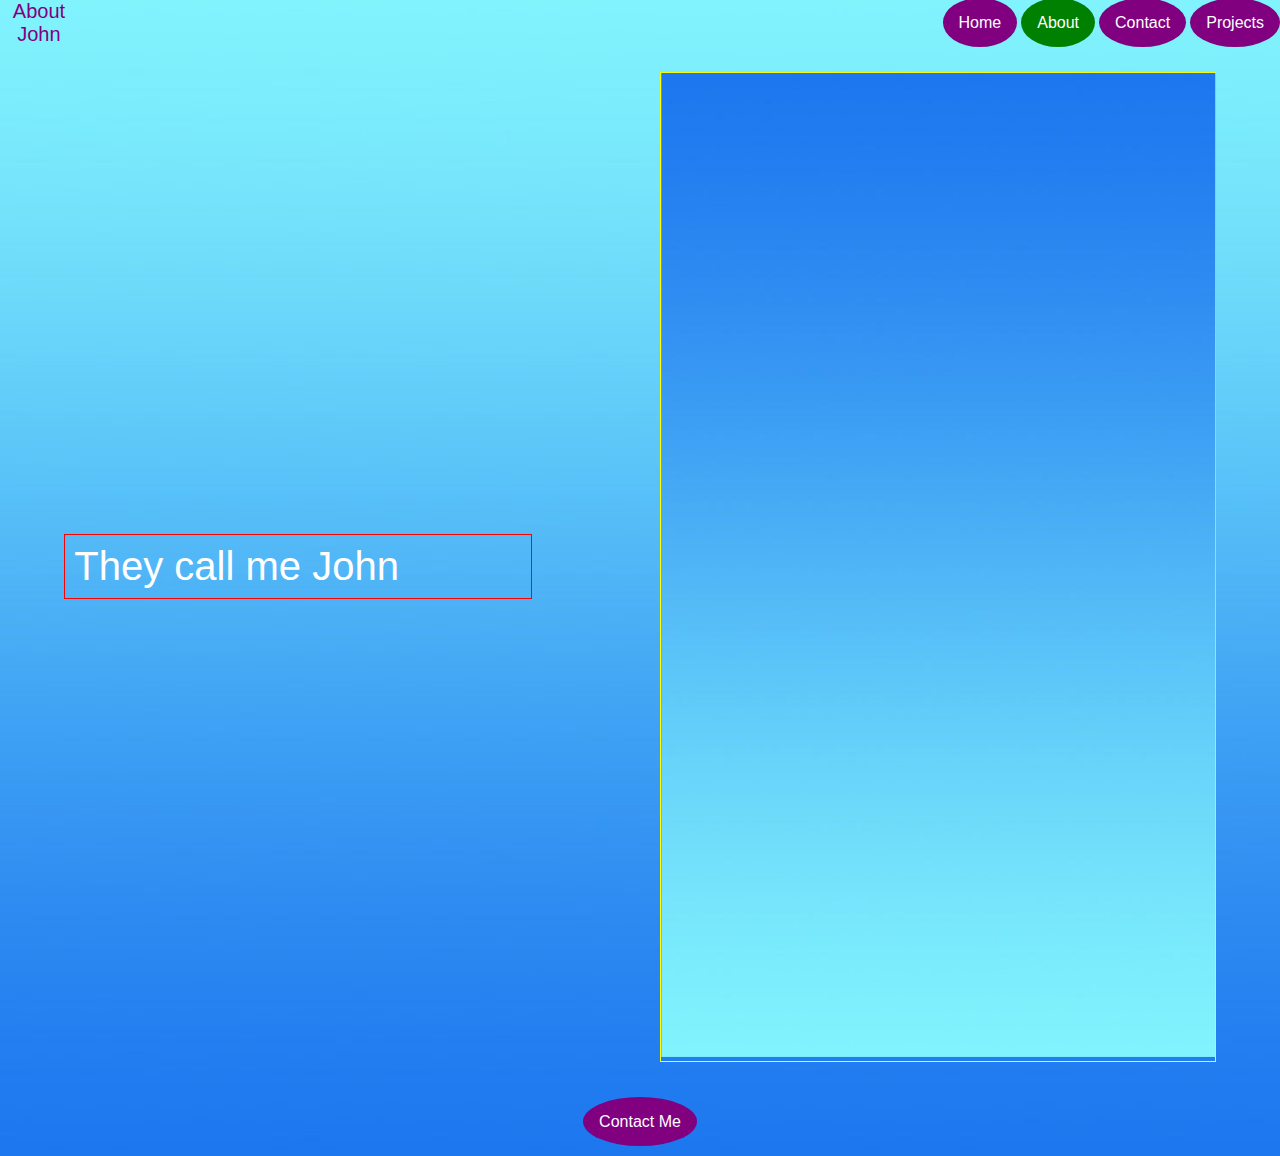
==== about.html @ d1f1bb29 "began about.html page, all links added into index.html" ====
<!DOCTYPE html>
<html lang="en">
<head>
    <meta charset="UTF-8">
    <meta name="viewport" content="width=device-width, initial-scale=1.0">
    <title>About John</title>
    <link rel="stylesheet" href="style/index.css">
</head>

<body>
    <header>
        <div class="headerflex">
            <p>About<br>John</p>
            <div class="navbuttons">
                <a href="index.html">Home</a>
                <a href="#" class="selected">About</a>
                <a href="contact.html">Contact</a>
                <a href="projects.html">Projects</a>
            </div>
        </div>
        <aboutsection>
            <div class="aboutleft">
                <h1>They call me John</h1>
                <p></p>
            </div>
            <div class="aboutright">
                <img src="pictures/background.jpg">
            </div>
        </aboutsection>
        <footer>
            <div class="foot">
                <a href="contact.html">Contact Me</a>
            </div>
        </footer>
</body>
</html>
---- style/index.css ----
html, body, div, span, applet, object, iframe,
h1, h2, h3, h4, h5, h6, p, blockquote, pre,
a, abbr, acronym, address, big, cite, code,
del, dfn, em, img, ins, kbd, q, s, samp,
small, strike, strong, sub, sup, tt, var,
b, u, i, center,
dl, dt, dd, ol, ul, li,
fieldset, form, label, legend,
table, caption, tbody, tfoot, thead, tr, th, td,
article, aside, canvas, details, embed, 
figure, figcaption, footer, header, hgroup, 
menu, nav, output, ruby, section, summary,
time, mark, audio, video {
	margin: 0;
	padding: 0;
	border: 0;
	font-size: 100%;
	font: inherit;
    vertical-align: baseline;
}

@import url('https://fonts.googleapis.com/css2?family=PT+Sans:wght@400;700&display=swap');

body {
    background-image: url('../pictures/background.jpg');
    background-repeat: no-repeat;
    background-size: 100% 100%;
}

h1, p, a {
    font-family: 'PT Sans', sans-serif;
}

.headerflex {
    display: flex;
    justify-content: space-between;
    align-items: center;
}

.headerflex p {
    text-align: center;
    font-size: 1.25em;
    color: purple;
    margin: 0% 1%;
}

.navbuttons {
    width: fit-content;
    height: fit-content;
}

.navbuttons a {
    padding: 1em;
    color: white;
    background: purple;
    border-radius: 50%;
    text-decoration: none;
}

.navbuttons .selected {
    background: green;
}

.titlecard {
    position: relative;
    left: auto;
    right: auto;
    width: fit-content;
    height: auto;
    margin: 2% auto;
}

.textonpic {
    width: 255px;
    position: absolute;
    bottom: 200px;
    left: 40px;
}

h1 {
    color: white;
    font-size: 2.5em;
    margin: 2%;
}

.textonpic a {
    text-decoration: none;
    color: white;
    margin: 2%;
}

.contentflex {
    display: flex;
    flex-wrap: wrap;
    justify-content: space-evenly;
    align-content: flex-end;
    align-items: center;
    margin: 2% 5%;
}

.contentimg {
    width: 20%;
    height: 20%;
    margin: 2% 5%;
}

.contentimg img {
    width: 100%;
    height: 100%;
}

.contentimg p {
    text-align: center;
    color: purple;
}

aboutsection {
    display: flex;
    align-items: center;
    justify-content: space-around;
}

.aboutleft {
    border: 1px solid red;
    width: 42%;
    height: auto;
    margin: 2% 5%;
}

.aboutright {
    border: 1px solid yellow;
    width: auto;
    height: auto;
    margin: 2% 5%;
}

.aboutright img {
    width: 100%;
    height: 100%;
    transform: rotate(180deg);
}

.foot {
    width: fit-content;
    height: fit-content;
    margin: 2% auto;
}

.foot a {
    padding: 1em;
    color: white;
    background: purple;
    border-radius: 50%;
    text-decoration: none;
}
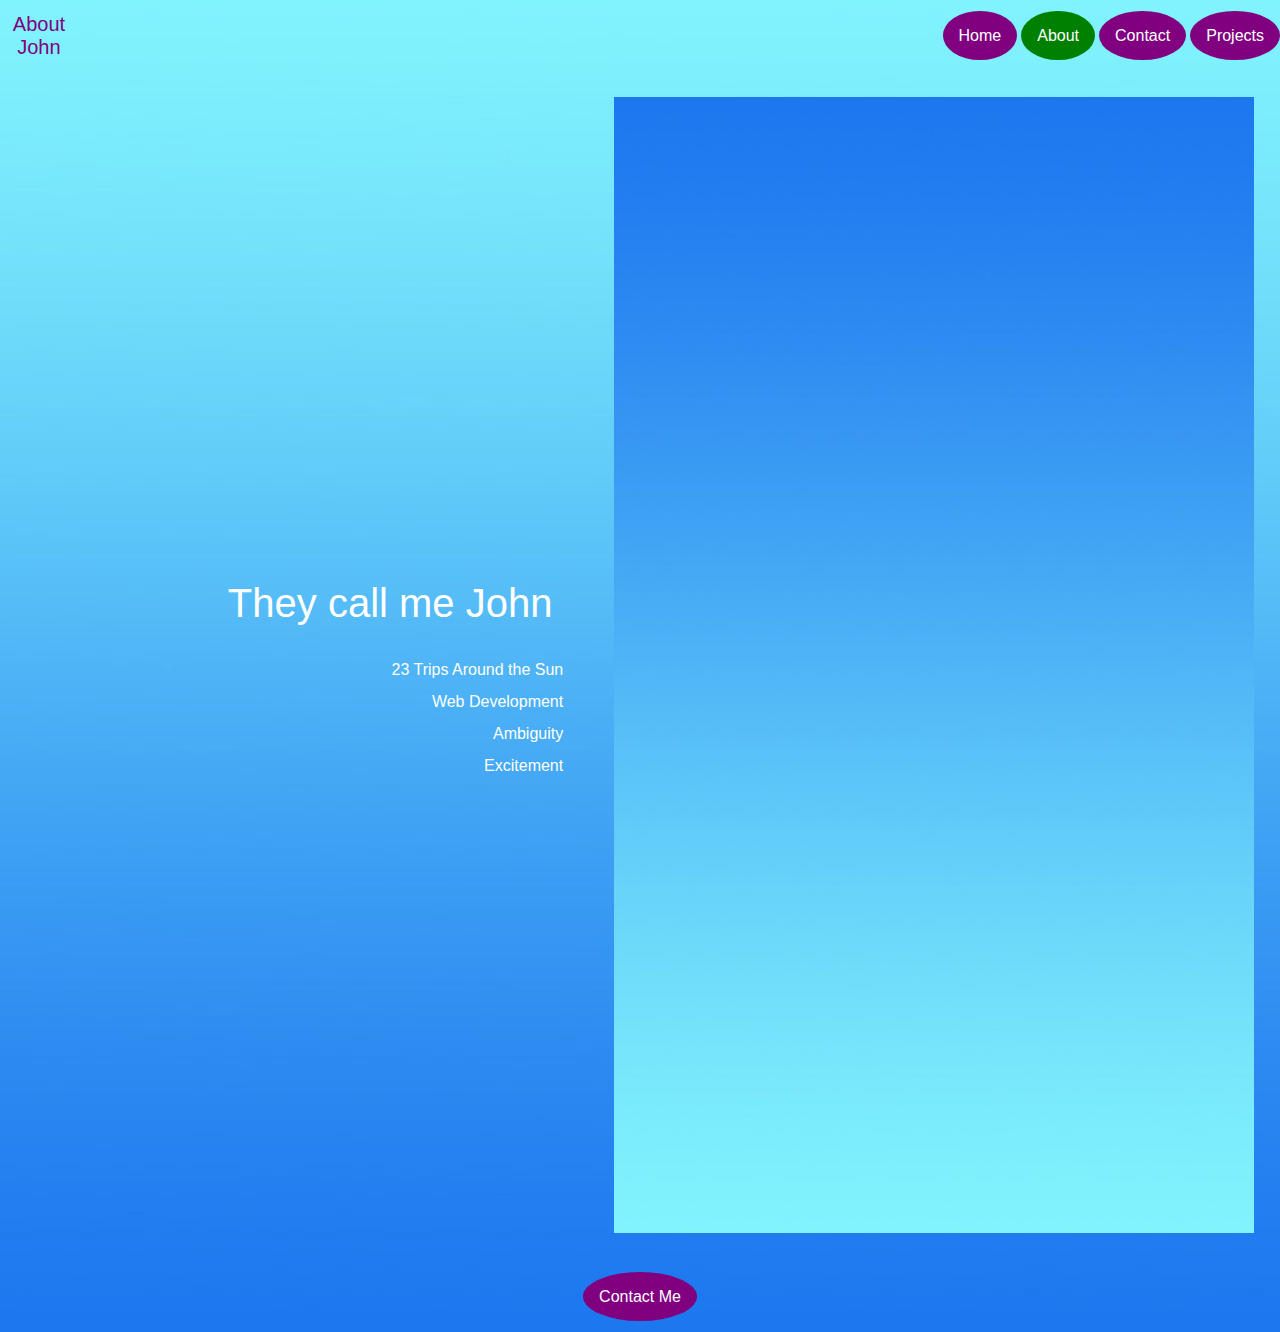
==== commit c65c5442: "finished about.html" ====
--- a/about.html
+++ b/about.html
@@ -21,7 +21,7 @@
         <aboutsection>
             <div class="aboutleft">
                 <h1>They call me John</h1>
-                <p></p>
+                <p>23 Trips Around the Sun<br>Web Development<br>Ambiguity<br>Excitement</p>
             </div>
             <div class="aboutright">
                 <img src="pictures/background.jpg">
--- a/style/index.css
+++ b/style/index.css
@@ -35,6 +35,7 @@
     display: flex;
     justify-content: space-between;
     align-items: center;
+    margin: 1% 0%;
 }
 
 .headerflex p {
@@ -117,21 +118,22 @@
 aboutsection {
     display: flex;
     align-items: center;
-    justify-content: space-around;
+    justify-content: center;
 }
 
 .aboutleft {
-    border: 1px solid red;
     width: 42%;
     height: auto;
-    margin: 2% 5%;
+    margin: 2% 2%;
+    text-align: right;
+    line-height: 2;
+    color: white;
 }
 
 .aboutright {
-    border: 1px solid yellow;
     width: auto;
     height: auto;
-    margin: 2% 5%;
+    margin: 2% 2%;
 }
 
 .aboutright img {
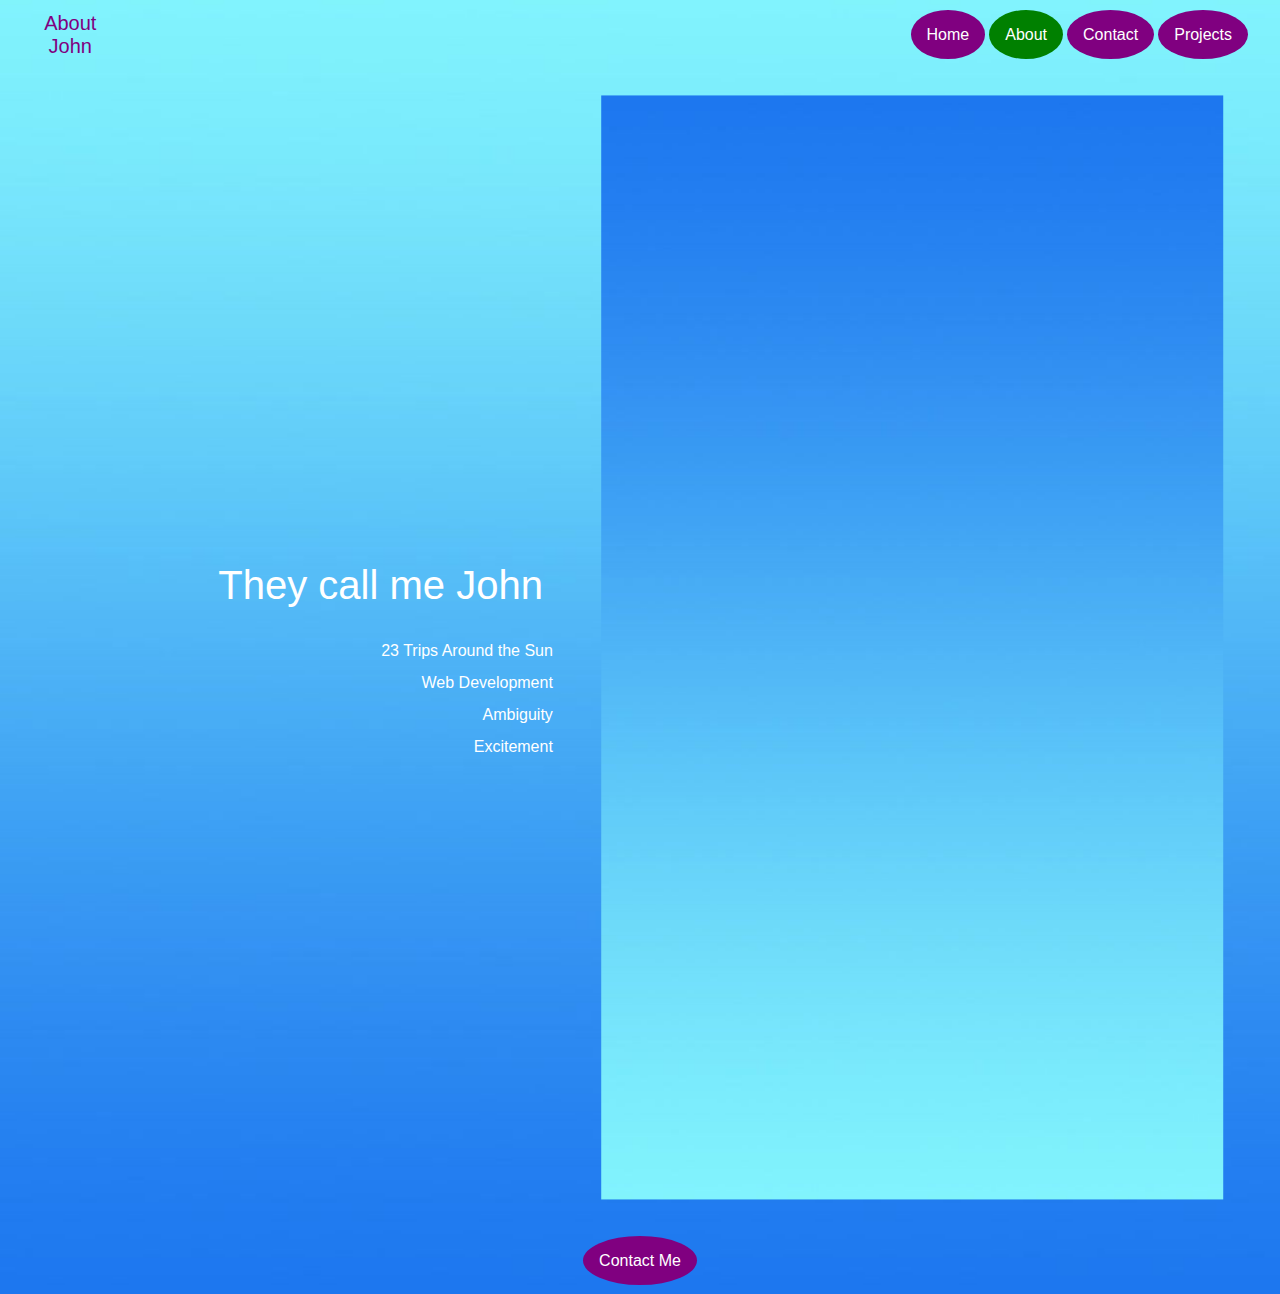
==== commit bf65e50a: "touched up headerflex and added meta tags per requirement" ====
--- a/about.html
+++ b/about.html
@@ -5,6 +5,7 @@
     <meta name="viewport" content="width=device-width, initial-scale=1.0">
     <title>About John</title>
     <link rel="stylesheet" href="style/index.css">
+    <meta name="viewport" contentt="width=device-width, initial-scale=1">
 </head>
 
 <body>
--- a/style/index.css
+++ b/style/index.css
@@ -25,6 +25,9 @@
     background-image: url('../pictures/background.jpg');
     background-repeat: no-repeat;
     background-size: 100% 100%;
+    display: flex;
+    flex-direction: column;
+    align-items: center;
 }
 
 h1, p, a {
@@ -36,11 +39,12 @@
     justify-content: space-between;
     align-items: center;
     margin: 1% 0%;
+    width: 95vw;
 }
 
 .headerflex p {
     text-align: center;
-    font-size: 1.25em;
+    font-size: 1.25rem;
     color: purple;
     margin: 0% 1%;
 }
@@ -63,24 +67,29 @@
 }
 
 .titlecard {
-    position: relative;
-    left: auto;
-    right: auto;
-    width: fit-content;
-    height: auto;
+    /* position: relative; */
+    /* left: auto; */
+    /* right: auto; */
+    /* width: fit-content; */
+    /* height: auto; */
     margin: 2% auto;
 }
 
+.titlecard img {
+    width: 60vw;
+    height: auto;
+}
+
 .textonpic {
-    width: 255px;
-    position: absolute;
-    bottom: 200px;
-    left: 40px;
+    /* width: 255px; */
+    /* position: absolute; */
+    /* bottom: 200px; */
+    /* left: 40px; */
 }
 
 h1 {
     color: white;
-    font-size: 2.5em;
+    font-size: 2.5rem;
     margin: 2%;
 }
 
@@ -142,6 +151,50 @@
     transform: rotate(180deg);
 }
 
+.contactcard {
+    position: relative;
+    margin: 0% auto;
+    width: fit-content;
+    height: 100%;
+}
+
+.contactcard img {
+    display: inline;
+    transform: rotate(180deg);
+}
+
+.contacttext {
+    position: absolute;
+    top: 10%;
+    left: 0;
+    right: 0;
+    opacity: 0;
+    height: auto;
+}
+
+.contacttext h1 {
+    padding-bottom: 75%;
+}
+
+.contacttext p {
+    font-size: 2rem;
+}
+
+.contacttext:hover {
+    opacity: 0.75;
+    background: purple;
+    transition: 0.5s;
+}
+
+.contacttext h1 {
+    text-align: center;
+}
+
+.contacttext p {
+    text-align: center;
+    color: white;
+}
+
 .foot {
     width: fit-content;
     height: fit-content;
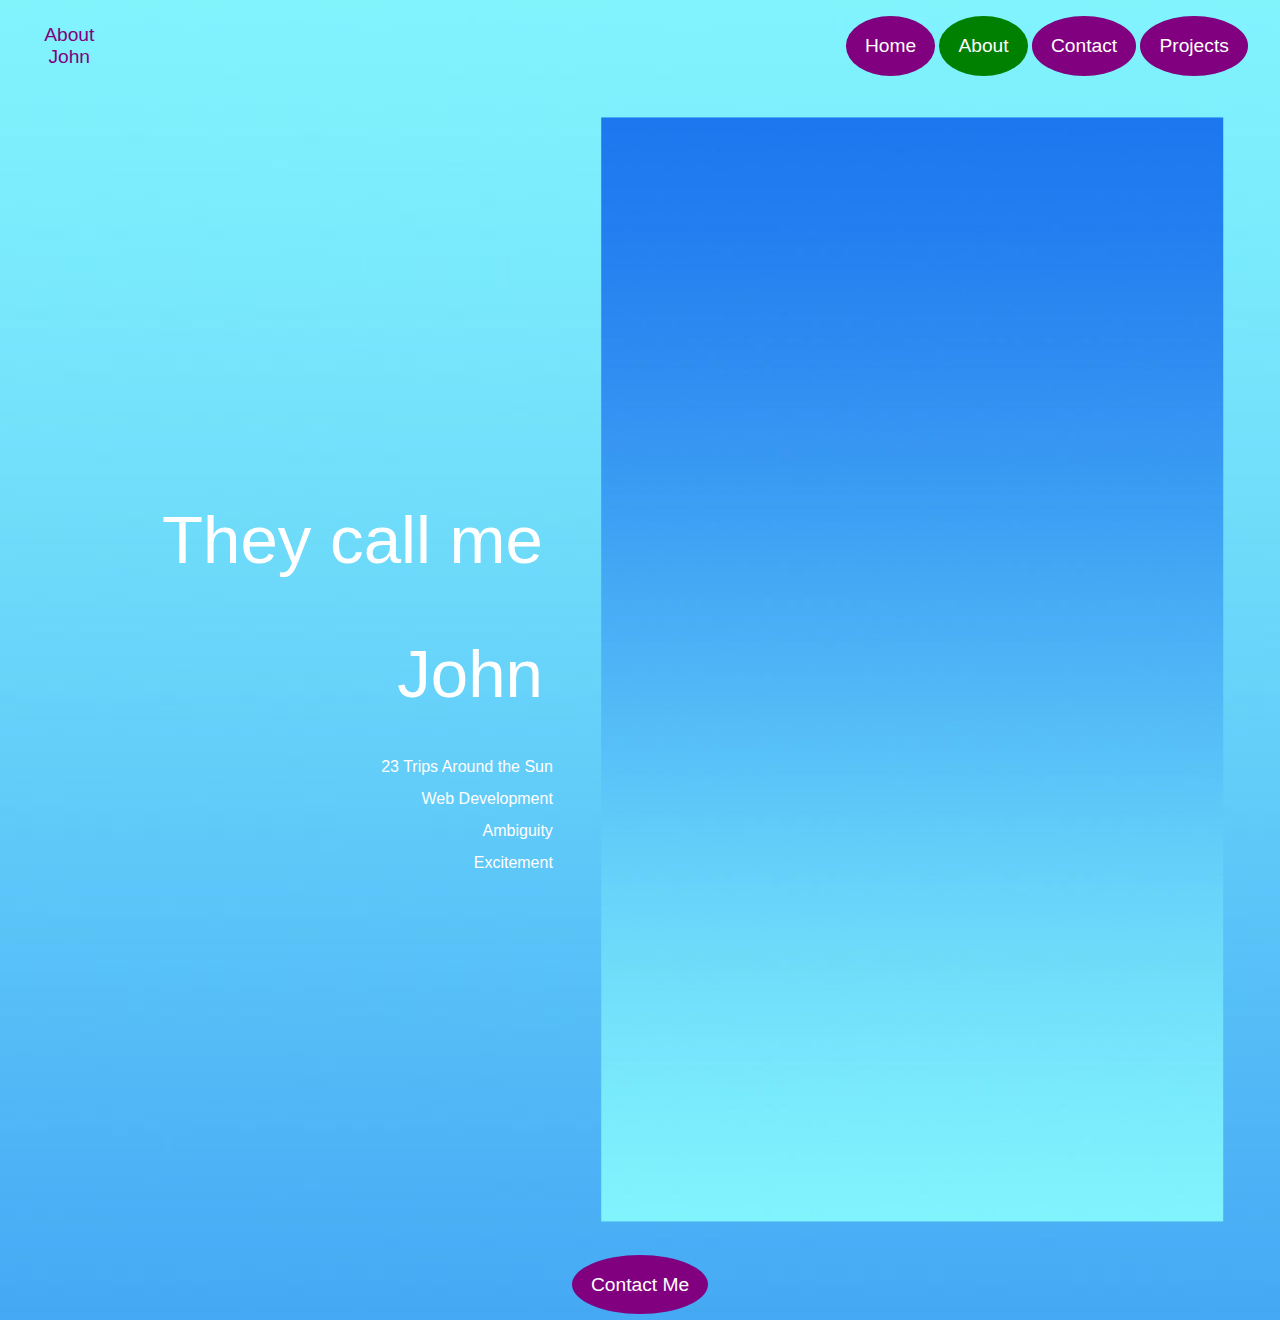
==== commit ab77faf8: "removed footer margins, and scaled all pages" ====
--- a/about.html
+++ b/about.html
@@ -25,7 +25,7 @@
                 <p>23 Trips Around the Sun<br>Web Development<br>Ambiguity<br>Excitement</p>
             </div>
             <div class="aboutright">
-                <img src="pictures/background.jpg">
+                <img src="pictures/background.jpg" alt="background reversed">
             </div>
         </aboutsection>
         <footer>
--- a/style/index.css
+++ b/style/index.css
@@ -23,8 +23,8 @@
 
 body {
     background-image: url('../pictures/background.jpg');
-    background-repeat: no-repeat;
-    background-size: 100% 100%;
+    background-repeat: repeat-y;
+    background-size: cover;
     display: flex;
     flex-direction: column;
     align-items: center;
@@ -38,13 +38,13 @@
     display: flex;
     justify-content: space-between;
     align-items: center;
-    margin: 1% 0%;
+    margin: 2% 0%;
     width: 95vw;
 }
 
 .headerflex p {
     text-align: center;
-    font-size: 1.25rem;
+    font-size: 1.5vw;
     color: purple;
     margin: 0% 1%;
 }
@@ -60,6 +60,7 @@
     background: purple;
     border-radius: 50%;
     text-decoration: none;
+    font-size: 1.5vw;
 }
 
 .navbuttons .selected {
@@ -67,12 +68,10 @@
 }
 
 .titlecard {
-    /* position: relative; */
-    /* left: auto; */
-    /* right: auto; */
-    /* width: fit-content; */
-    /* height: auto; */
-    margin: 2% auto;
+    display: flex;
+    flex-direction: column;
+    align-items: center;
+    width: fit-content;
 }
 
 .titlecard img {
@@ -81,15 +80,15 @@
 }
 
 .textonpic {
-    /* width: 255px; */
-    /* position: absolute; */
-    /* bottom: 200px; */
-    /* left: 40px; */
+    width: 255px;
+    position: absolute;
+    top: 10vw;
+    left: 20vw;
 }
 
 h1 {
     color: white;
-    font-size: 2.5rem;
+    font-size: 5.25vw;
     margin: 2%;
 }
 
@@ -97,6 +96,7 @@
     text-decoration: none;
     color: white;
     margin: 2%;
+    font-size: 2.8vw;
 }
 
 .contentflex {
@@ -122,6 +122,7 @@
 .contentimg p {
     text-align: center;
     color: purple;
+    font-size: 1.5vw;
 }
 
 aboutsection {
@@ -177,7 +178,7 @@
 }
 
 .contacttext p {
-    font-size: 2rem;
+    font-size: 2vw;
 }
 
 .contacttext:hover {
@@ -207,4 +208,47 @@
     background: purple;
     border-radius: 50%;
     text-decoration: none;
+    font-size: 1.5vw;
+}
+
+@media (min-width: 501px) and (max-width: 800px) {
+ 
+    .contentflex {
+        margin: 2% 0%;
+    }
+
+    .aboutleft {
+        width: 45vw;
+    }
+
+    .aboutright {
+        width: 55vw;
+    }
+
+    .foot {
+        border: 3px solid green;
+        margin:  0% auto ;
+    }
+
+}
+
+@media (max-width: 500px) {
+    
+    .contentimg {
+        width: 40%;
+        height: 40%;
+    }
+
+    .aboutleft {
+        width: 45vw;
+    }
+
+    .aboutright {
+        width: 45vw;
+    }
+
+    .foot {
+        margin: 0 auto;
+    }
+
 }